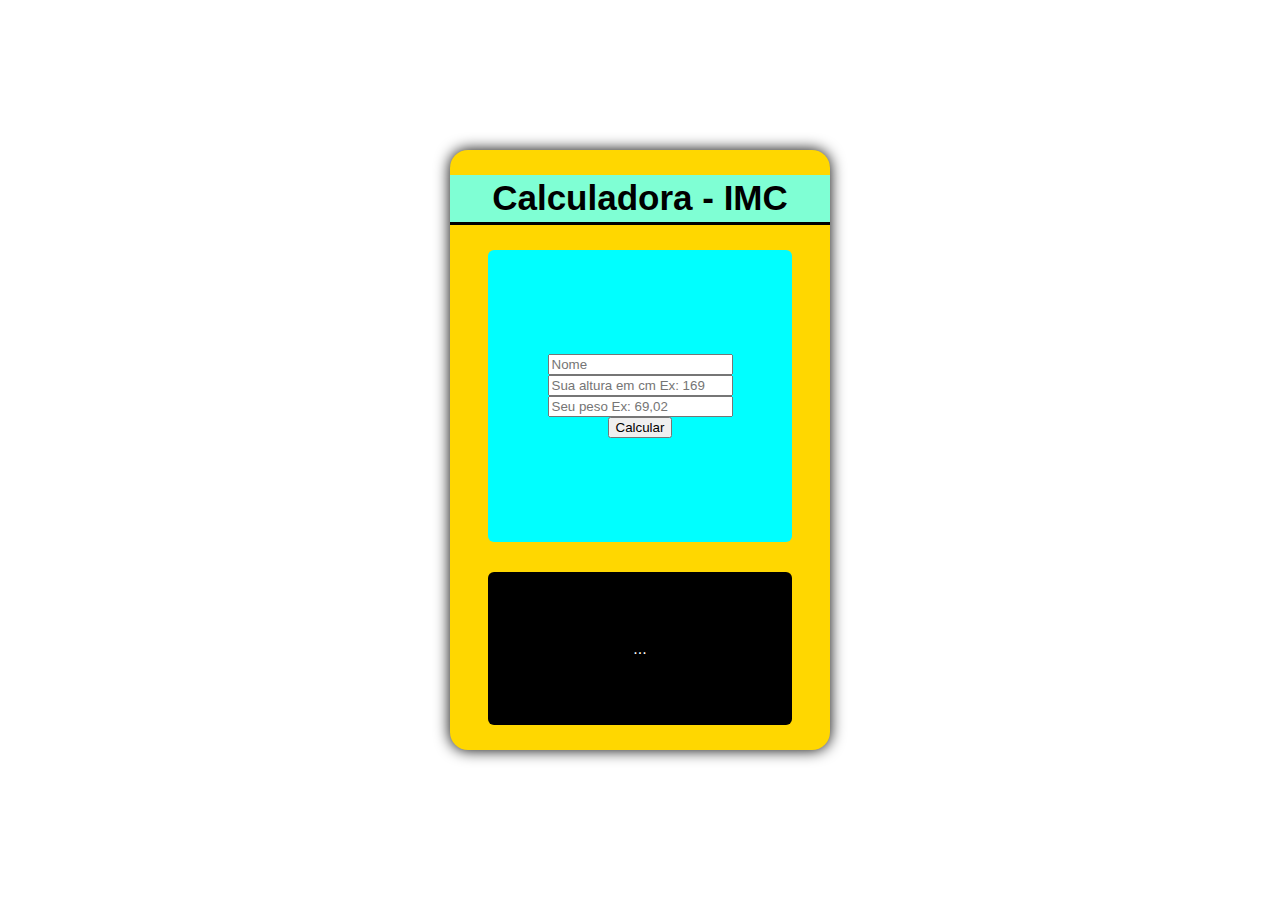
==== Calculadora_IMC/index.html @ d9952142 "Construção primaria do projeto e estilização" ====
<!DOCTYPE html>
<html lang="en">
<head>
    <meta charset="UTF-8">
    <meta http-equiv="X-UA-Compatible" content="IE=edge">
    <meta name="viewport" content="width=device-width, initial-scale=1.0">
    <link rel="stylesheet" href="assets/css/style.css">
    <title>Document</title>
</head>
<body>
    
    <div class="container">
        <div class="content">
            <div class="header">
                Calculadora - IMC
            </div>
            <div class="input">
                <form action="">
                    <input type="text" placeholder="Nome">
                    <input type="number" placeholder="Sua altura em cm Ex: 169" minlength="4" maxlength="4">
                    <input type="number" placeholder="Seu peso Ex: 69,02" minlength="4" maxlength="4">
                </form>
                <button>Calcular</button>
            </div>
            <div class="result">
                ...
            </div>
        </div>
    </div>

    <script src="assets/js/script.js"></script>
</body>
</html>
---- Calculadora_IMC/assets/css/style.css ----
body{
    margin: 0;
    font-family: Arial, Helvetica, sans-serif;
}
*{
    box-sizing: border-box;
}




.container{
    display: flex;
    justify-content: center;
    align-items: center;
    height: 100vh;
    width: 100vw;

}
.content{
    display: flex;
    justify-content: flex-start;
    align-items: center;
    flex-direction: column;
    background-color: gold;
    box-shadow: 0px 0px 15px black ;
    border-radius: 18px;
    height: 600px;
    width: 380px;
}




.header{
    width: 100%;
    display: flex;
    justify-content: center;
    align-items: center;
    flex: 1;
    margin-top: 25px;
    background-color: aquamarine;
    border-bottom: 3px solid black;
    font-size: 35px;
    font-weight: bold;
}


.input{
    width: 80%;
    flex: 5;
    display: flex;
    justify-content: center;
    align-items: center;
    flex-direction: column;
    margin-top: 25px;
    padding: 30px 0px ;
    border-radius: 6px;
    background-color: cyan;

}
.input form{
    display: flex;
    justify-content: center;
    align-items: center;
    flex-direction: column;
}
.input form input{

}


.result{
    width: 80%;
    flex: 2;
    display: flex;
    justify-content: center;
    align-items: center;
    padding: 30px 0px ;
    margin: 30px 40px 25px 40px;
    border-radius: 6px;
    background-color: black;
    color: snow;
}
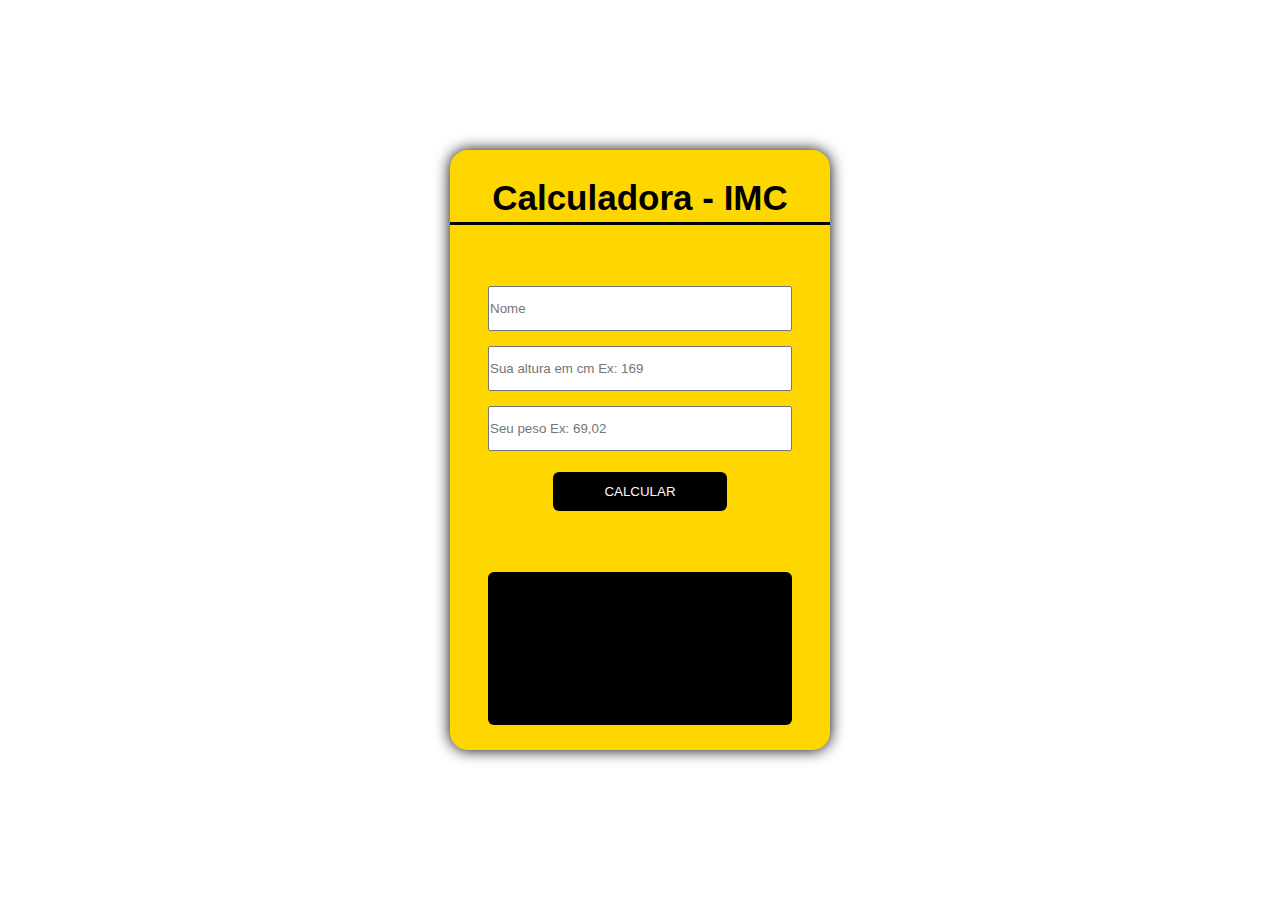
==== commit c3a669b8: "Finalizacao do HTML e CSS" ====
--- a/Calculadora_IMC/index.html
+++ b/Calculadora_IMC/index.html
@@ -20,10 +20,10 @@
                     <input type="number" placeholder="Sua altura em cm Ex: 169" minlength="4" maxlength="4">
                     <input type="number" placeholder="Seu peso Ex: 69,02" minlength="4" maxlength="4">
                 </form>
-                <button>Calcular</button>
+                <button>CALCULAR</button>
             </div>
             <div class="result">
-                ...
+                
             </div>
         </div>
     </div>
--- a/Calculadora_IMC/assets/css/style.css
+++ b/Calculadora_IMC/assets/css/style.css
@@ -1,8 +1,10 @@
 body{
     margin: 0;
+
     font-family: Arial, Helvetica, sans-serif;
 }
 *{
+    padding: 0;
     box-sizing: border-box;
 }
 
@@ -39,7 +41,6 @@
     align-items: center;
     flex: 1;
     margin-top: 25px;
-    background-color: aquamarine;
     border-bottom: 3px solid black;
     font-size: 35px;
     font-weight: bold;
@@ -50,23 +51,37 @@
     width: 80%;
     flex: 5;
     display: flex;
-    justify-content: center;
+    justify-content: space-evenly;
     align-items: center;
     flex-direction: column;
     margin-top: 25px;
     padding: 30px 0px ;
     border-radius: 6px;
-    background-color: cyan;
+}
 
-}
 .input form{
     display: flex;
     justify-content: center;
     align-items: center;
     flex-direction: column;
+    padding: 5px;
 }
 .input form input{
-
+    width: 304px;
+    height: 45px;
+    margin-bottom: 15px;
+}
+.input button{
+    padding: 12px 51px;
+    background-color: black;
+    border: none;
+    border-radius: 6px;
+    color: snow;
+}
+.input button:hover{
+    border: 1px solid snow;
+    box-shadow: 0px 0px 50px snow;
+    color: gold;
 }
 
 
